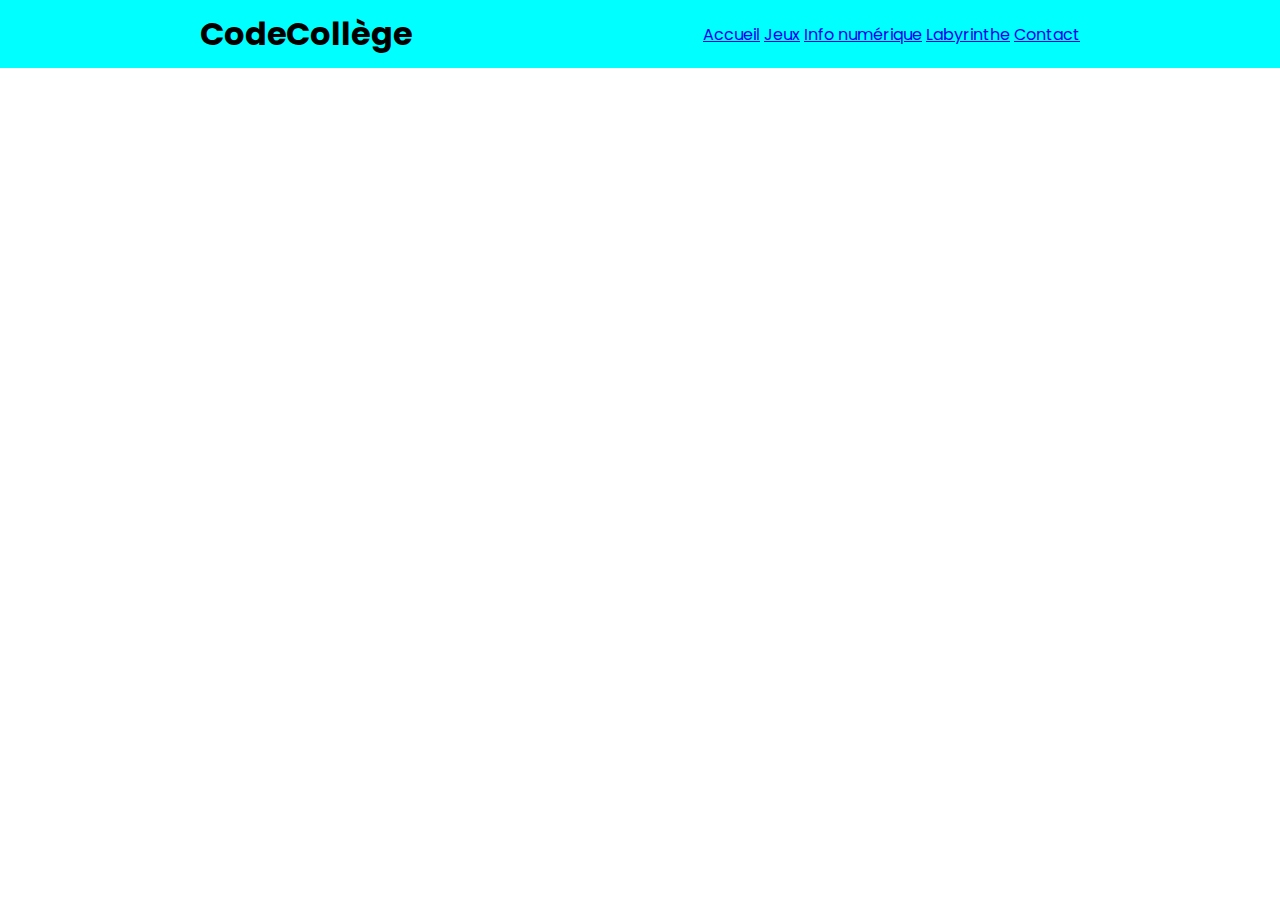
==== contact.html @ f67765f0 "Create contact.html" ====
<html lang="fr">
<head>
    <meta charset="UTF-8">
    <meta name="viewport" content="width=device-width, initial-scale=1.0">
    <link rel="stylesheet" href="style.css">
    <title>CodeCollège</title>
</head>
<body>
    <header>
        <h1>CodeCollège</h1>
            <nav>
                <a href="index.html">Accueil</a>
                <a href="jeu.html">Jeux</a>
                <a href="info.html">Info numérique</a>
                <a href="lybrinth.html">Labyrinthe</a>
                <a href="contact.html">Contact</a>
            </nav>
    </header>
    <main>

    </main>
    <footer>
        <p>&copy; 2023 CodeCollège</p>
    </footer>
</body>
</html>
---- style.css ----
@import url('https://fonts.googleapis.com/css2?family=Poppins:ital,wght@0,100;0,200;0,300;0,400;0,500;0,600;0,700;0,800;0,900;1,100;1,200;1,300;1,400;1,500;1,600;1,700;1,800;1,900&display=swap');

*{
    font-family: 'Poppins', sans-serif;
    margin: 0;
    padding: 0;
    box-sizing: border-box;
    scroll-behavior: smooth;
}

header{
    background-color: aqua;
    width: 100%;
    position: fixed;
    z-index: 999;
    display: flex;
    justify-content: space-between;
    align-items: center;
    padding: 10px 200px;

}

.logo{
    text-decoration: none;
    color: blue;
    text-transform: uppercase;
    font-weight: 700;
    font-size: 1.8em;

}

.navigation a{
    color: blue;
    text-decoration: none;
    font-size: 1.1em;
    font-weight: 500;
    padding-left: 30px;
}
.navigation a:hoversss{
    color: aqua;
}
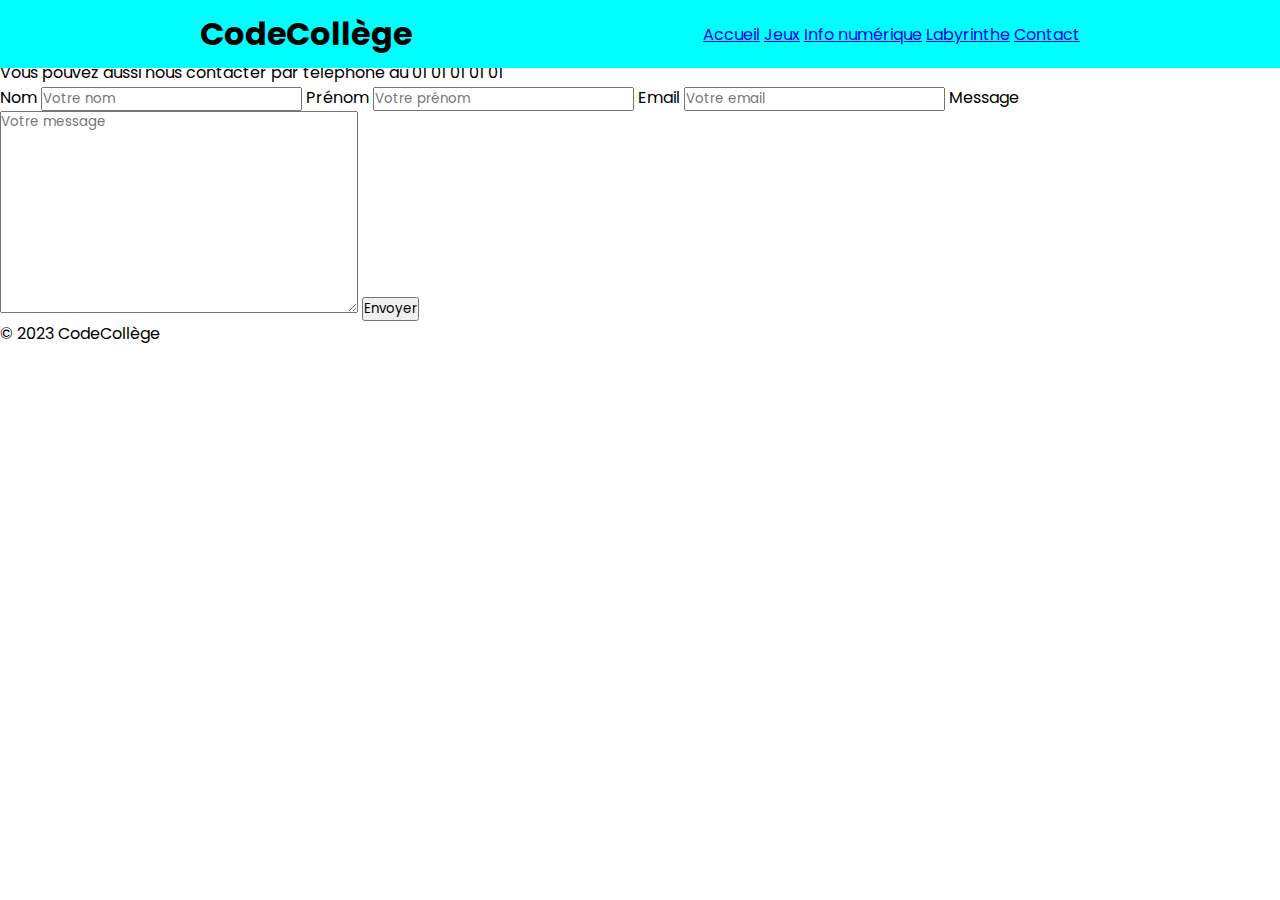
==== commit 0555ea04: "Update contact.html" ====
--- a/contact.html
+++ b/contact.html
@@ -17,7 +17,23 @@
             </nav>
     </header>
     <main>
+        <!--formulaire de contact -->
+        <h2>Contact</h2>
+        <p>Vous pouvez nous contacter en remplissant le formulaire ci-dessous</p>
+        <p>Vous pouvez aussi nous contacter par téléphone au 01 01 01 01 01</p>
 
+        <form action="contact.php" method="post">
+            <label for="nom">Nom</label>
+            <input type="text" name="nom" id="nom" placeholder="Votre nom" required>
+            <label for="prenom">Prénom</label>
+            <input type="text" name="prenom" id="prenom" placeholder="Votre prénom" required>
+            <label for="email">Email</label>
+            <input type="email" name="email" id="email" placeholder="Votre email" required>
+            <label for="message">Message</label>
+            <textarea name="message" id="message" cols="30" rows="10" placeholder="Votre message" required></textarea>
+            <input type="submit" value="Envoyer">
+        </form>
+    
     </main>
     <footer>
         <p>&copy; 2023 CodeCollège</p>
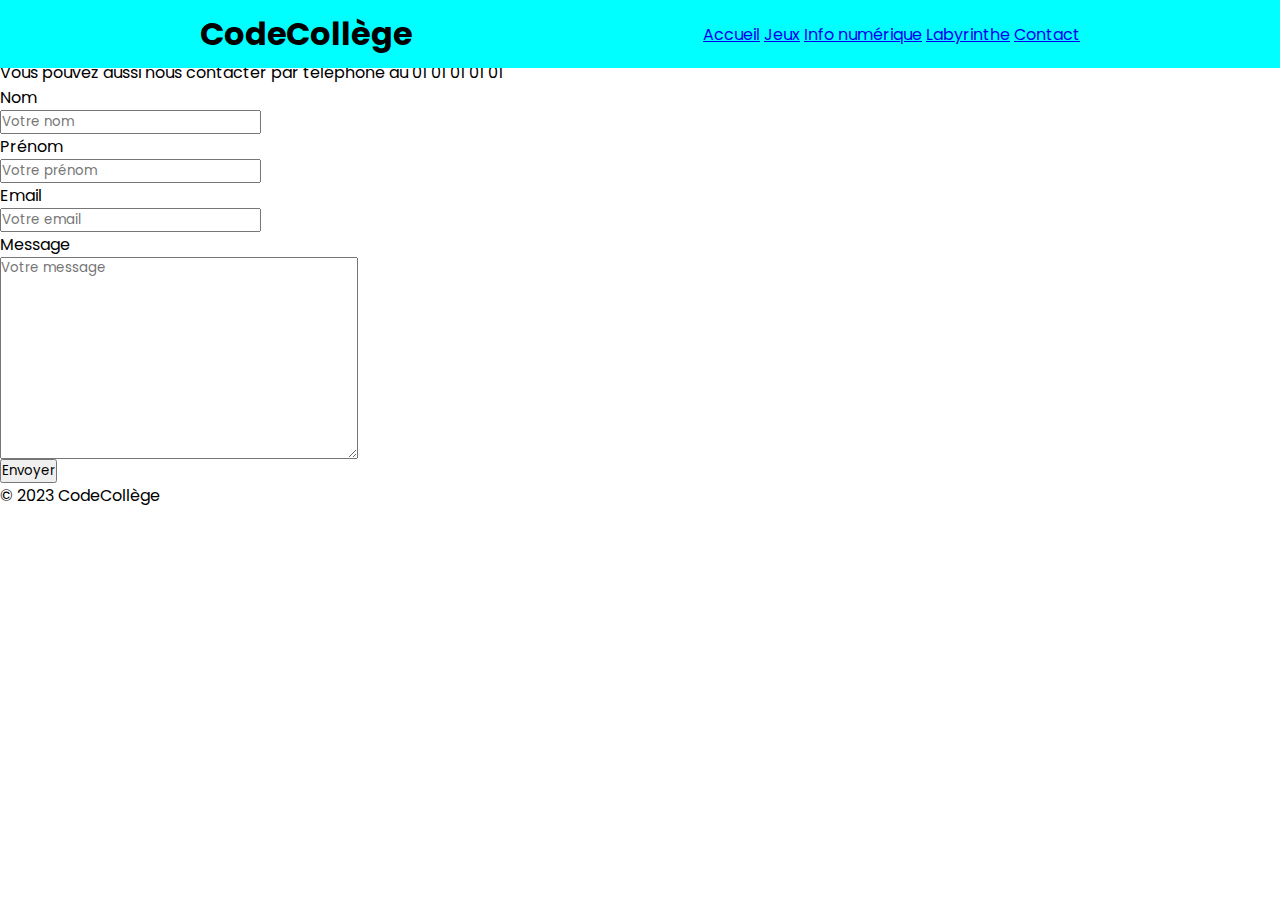
==== commit b84f7451: "Update contact.html" ====
--- a/contact.html
+++ b/contact.html
@@ -23,14 +23,14 @@
         <p>Vous pouvez aussi nous contacter par téléphone au 01 01 01 01 01</p>
 
         <form action="contact.php" method="post">
-            <label for="nom">Nom</label>
-            <input type="text" name="nom" id="nom" placeholder="Votre nom" required>
-            <label for="prenom">Prénom</label>
-            <input type="text" name="prenom" id="prenom" placeholder="Votre prénom" required>
-            <label for="email">Email</label>
-            <input type="email" name="email" id="email" placeholder="Votre email" required>
-            <label for="message">Message</label>
-            <textarea name="message" id="message" cols="30" rows="10" placeholder="Votre message" required></textarea>
+            <label for="nom">Nom</label><br>
+            <input type="text" name="nom" id="nom" placeholder="Votre nom" required><br>
+            <label for="prenom">Prénom</label><br>
+            <input type="text" name="prenom" id="prenom" placeholder="Votre prénom" required><br>
+            <label for="email">Email</label><br>
+            <input type="email" name="email" id="email" placeholder="Votre email" required><br>
+            <label for="message">Message</label><br>
+            <textarea name="message" id="message" cols="30" rows="10" placeholder="Votre message" required></textarea><br>
             <input type="submit" value="Envoyer">
         </form>
     
